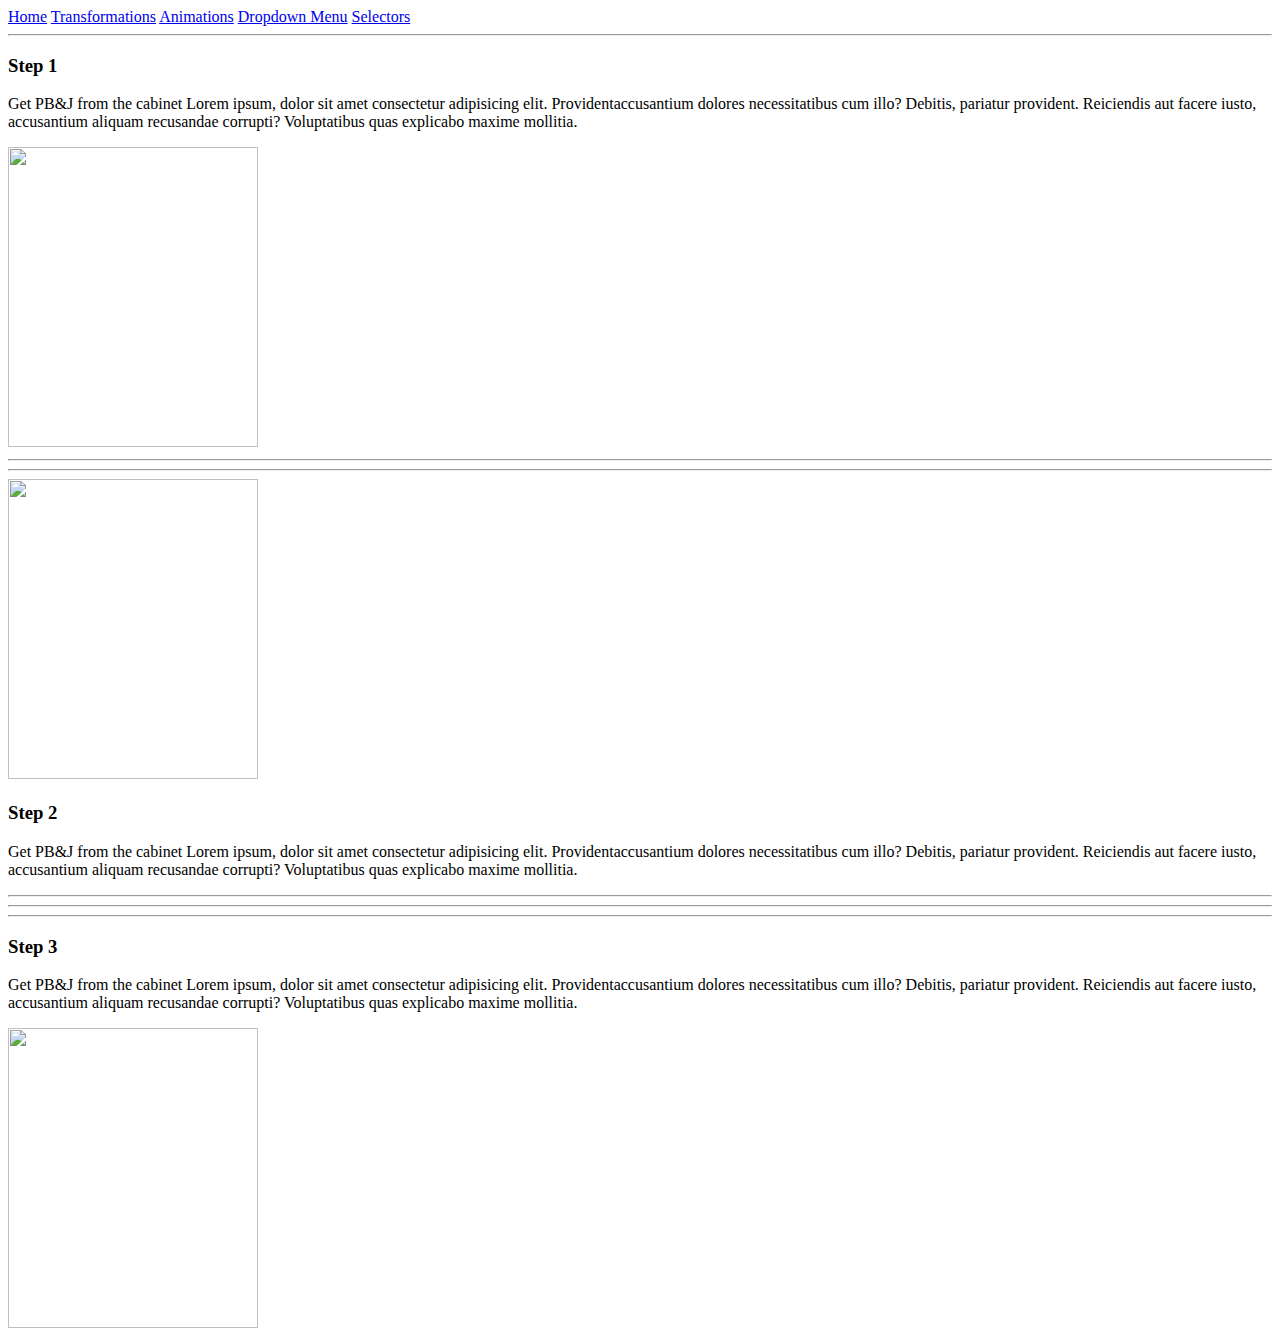
==== index.html @ fe4609ba "added new files and did transitions on circles" ====
<!DOCTYPE html>
<html lang="en">

<head>
    <meta charset="UTF-8">
    <meta http-equiv="X-UA-Compatible" content="IE=edge">
    <meta name="viewport" content="width=device-width, initial-scale=1.0">
    <title>Recipe</title>
</head>

<body>
    <nav class="navBar">
        <a href="index.html">Home</a>
        <a href="circles.html">Transformations</a>
        <a href="animations.html">Animations</a>
        <a href="dropdown.html">Dropdown Menu</a>
        <a href="selectors.html">Selectors</a>
    </nav>

    <div class="container">
        <hr>
        <div class="row">
            <div class="col-6">
                <h3>Step 1</h3>
                <p> Get PB&J from the cabinet Lorem ipsum, dolor sit amet consectetur adipisicing elit.
                    Providentaccusantium dolores
                    necessitatibus cum illo? Debitis, pariatur provident. Reiciendis aut facere iusto, accusantium
                    aliquam recusandae
                    corrupti? Voluptatibus quas explicabo maxime mollitia.</p>
            </div>
            <div class="col-6">
                <img src=" https://thecozyapron.com/wp-content/uploads/2019/07/strawberry-jam_thecozyapron_1.jpg" style="width:250px;
                    height:300px">
            </div>
        </div>
        <hr>
        <hr>
        <div class="row">
            <div class="col-6">
                <img src="https://www.culinaryhill.com/wp-content/uploads/2019/04/Homemade-Peanut-Butter-Culinary-Hill-hero.jpg"
                    style="width: 250px; height: 300px;">
            </div>
            <div class="col-6">
                <h3>Step 2</h3>
                <p>Get PB&J from the cabinet Lorem ipsum, dolor sit amet consectetur adipisicing elit.
                    Providentaccusantium dolores
                    necessitatibus cum illo? Debitis, pariatur provident. Reiciendis aut facere iusto, accusantium
                    aliquam recusandae
                    corrupti? Voluptatibus quas explicabo maxime mollitia.</p>
            </div>
        </div>
        <hr>
        <hr>
        <hr>
        <div class="row">
            <div class="col-6">
                <h3>Step 3</h3>
                <p> Get PB&J from the cabinet Lorem ipsum, dolor sit amet consectetur adipisicing elit.
                    Providentaccusantium dolores
                    necessitatibus cum illo? Debitis, pariatur provident. Reiciendis aut facere iusto, accusantium
                    aliquam recusandae
                    corrupti? Voluptatibus quas explicabo maxime mollitia.</p>
            </div>
            <div class="col-6">
                <img src=" https://www.biggerbolderbaking.com/wp-content/uploads/2020/04/Hearty-Yeast-Free-Bread-WS-Thumbnail.jpg"
                    style="width: 250px; height: 300px;">
            </div>
        </div>
    </div>

</body>

</html>
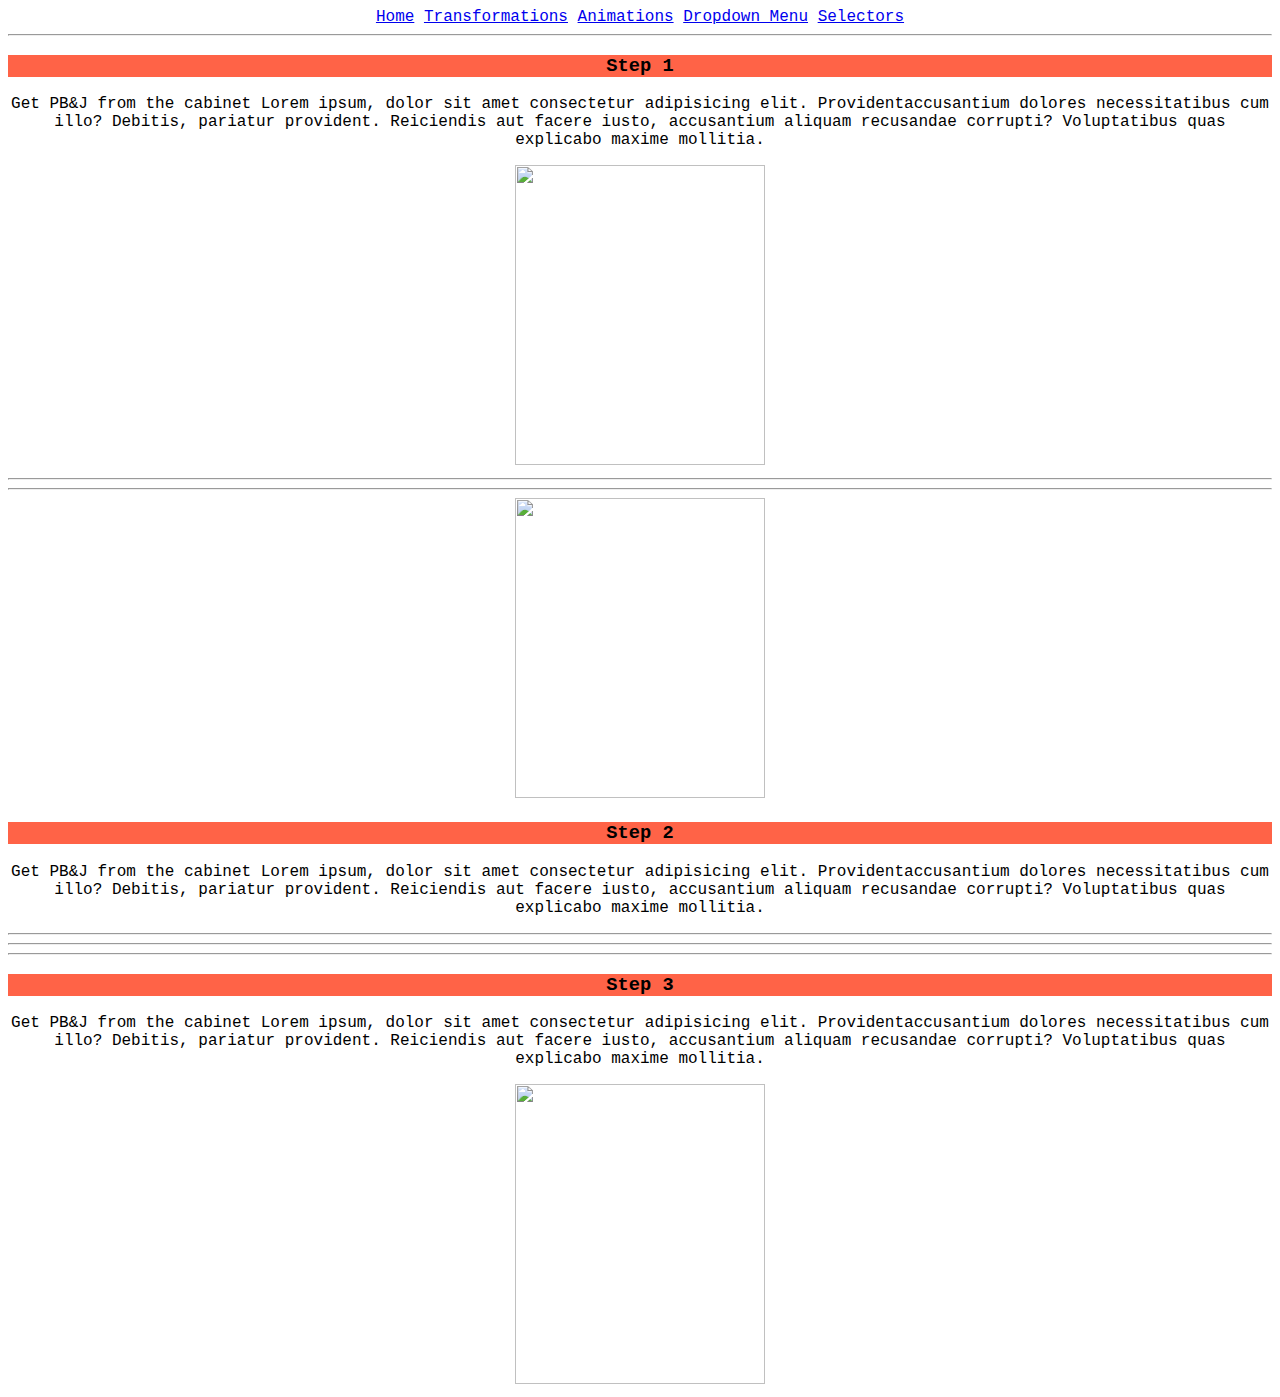
==== commit c3fe6e8f: "made changes to pb&j added transitions" ====
--- a/index.html
+++ b/index.html
@@ -5,6 +5,15 @@
     <meta charset="UTF-8">
     <meta http-equiv="X-UA-Compatible" content="IE=edge">
     <meta name="viewport" content="width=device-width, initial-scale=1.0">
+    <link rel="stylesheet" href="https://cdn.jsdelivr.net/npm/bootstrap@4.6.0/dist/css/bootstrap.min.css"
+        integrity="sha384-B0vP5xmATw1+K9KRQjQERJvTumQW0nPEzvF6L/Z6nronJ3oUOFUFpCjEUQouq2+l" crossorigin="anonymous">
+    <script src="https://code.jquery.com/jquery-3.5.1.slim.min.js"
+        integrity="sha384-DfXdz2htPH0lsSSs5nCTpuj/zy4C+OGpamoFVy38MVBnE+IbbVYUew+OrCXaRkfj"
+        crossorigin="anonymous"></script>
+    <script src="https://cdn.jsdelivr.net/npm/bootstrap@4.6.0/dist/js/bootstrap.bundle.min.js"
+        integrity="sha384-Piv4xVNRyMGpqkS2by6br4gNJ7DXjqk09RmUpJ8jgGtD7zP9yug3goQfGII0yAns"
+        crossorigin="anonymous"></script>
+    <link rel="stylesheet" href="style.css">
     <title>Recipe</title>
 </head>
 
@@ -29,7 +38,8 @@
                     corrupti? Voluptatibus quas explicabo maxime mollitia.</p>
             </div>
             <div class="col-6">
-                <img src=" https://thecozyapron.com/wp-content/uploads/2019/07/strawberry-jam_thecozyapron_1.jpg" style="width:250px;
+                <img class="imgOne"
+                    src=" https://thecozyapron.com/wp-content/uploads/2019/07/strawberry-jam_thecozyapron_1.jpg" style="width:250px;
                     height:300px">
             </div>
         </div>
@@ -37,7 +47,8 @@
         <hr>
         <div class="row">
             <div class="col-6">
-                <img src="https://www.culinaryhill.com/wp-content/uploads/2019/04/Homemade-Peanut-Butter-Culinary-Hill-hero.jpg"
+                <img class="imgTwo"
+                    src="https://www.culinaryhill.com/wp-content/uploads/2019/04/Homemade-Peanut-Butter-Culinary-Hill-hero.jpg"
                     style="width: 250px; height: 300px;">
             </div>
             <div class="col-6">
@@ -62,7 +73,8 @@
                     corrupti? Voluptatibus quas explicabo maxime mollitia.</p>
             </div>
             <div class="col-6">
-                <img src=" https://www.biggerbolderbaking.com/wp-content/uploads/2020/04/Hearty-Yeast-Free-Bread-WS-Thumbnail.jpg"
+                <img class="imgThree"
+                    src=" https://www.biggerbolderbaking.com/wp-content/uploads/2020/04/Hearty-Yeast-Free-Bread-WS-Thumbnail.jpg"
                     style="width: 250px; height: 300px;">
             </div>
         </div>
--- a/style.css
+++ b/style.css
@@ -0,0 +1,127 @@
+/* recipe css */
+
+h3 {
+    -moz-transition-property: all;
+    transition-property: all;
+    -moz-transition-duration: 2s;
+    transition-duration: 2s;
+    -moz-transition-delay: 0s;
+    transition-delay: 0s;
+    -moz-transition-timing-function: ease-in-out;
+    transition-timing-function: ease-in-out;
+    background-color: tomato;
+}
+
+.imgOne, .imgTwo, .imgThree, p {
+    -moz-transition-property: all;
+    transition-property: all;
+    -moz-transition-duration: 2s;
+    transition-duration: 2s;
+    -moz-transition-delay: 0s;
+    transition-delay: 0s;
+    -moz-transition-timing-function: ease-in-out;
+    transition-timing-function: ease-in-out;
+}
+
+
+h3:hover {
+    background-color: cadetblue;
+    color: orange;
+    transform: scale(1.5);
+}
+
+.imgOne:hover, .imgThree:hover {
+    transform: translateX(145px) rotate3d(4, 4.0, 1.0, 360deg);
+}
+
+.imgTwo:hover {
+    transform: translateX(-145px) rotate3d(4, 4.0, 1.0, 360deg);
+}
+
+/* .imgThree:hover {
+    transform: translateX(145px);
+} */
+
+p:hover {
+   background-color: palegoldenrod;
+   border-radius: 10px;
+}
+
+
+/* transitions css */
+
+body {
+    font-family: 'Courier New', Courier, monospace;
+    text-align: center;
+}
+
+h1 {
+    font-weight: 200;
+    text-transform: uppercase;
+}
+
+#containerOne {
+    display: flex;
+}
+
+#containerTwo {
+    display: flex;
+}
+
+.hover, .rotate, .translatex, .translateY, .threeD, .skew, .scale {
+
+    width: 100px;
+    line-height: 0;
+    padding: 50px 0;
+    margin: 50px auto;
+    background-color: tomato;
+    border-radius: 50px;
+    cursor: pointer; 
+    color: black;
+    -moz-transition-property: color, background-color, transform;
+    transition-property: color, background-color, transform;
+    -moz-transition-duration: 2s;
+    transition-duration: 2s;
+    -moz-transition-delay: 0s;
+    transition-delay: 0s;
+    -moz-transition-timing-function: ease-in-out;
+    transition-timing-function: ease-in-out;
+    
+}
+
+.hover:hover {
+    color: darkgrey;
+background-color: peachpuff;
+}
+
+.rotate:hover {
+    background-color: darksalmon;
+    transform: rotate(1turn);
+}
+
+.skew:hover {
+    background-color: dodgerblue;
+    color: darkslategray;
+    transform: skew(30deg, 20deg);
+}
+
+.translatex:hover {
+    background-color: honeydew;
+    transform: translateX(50px);
+}
+
+.translateY:hover {
+    background-color: lightgoldenrodyellow;
+    transform: translateY(100px);
+}
+
+
+.scale:hover {
+    background-color: mintcream;
+    transform: scale(5);
+}
+
+.threeD:hover {
+    background-color: lightsteelblue;
+    transform: rotate3d(4, 4.0, 1.0, 360deg);
+}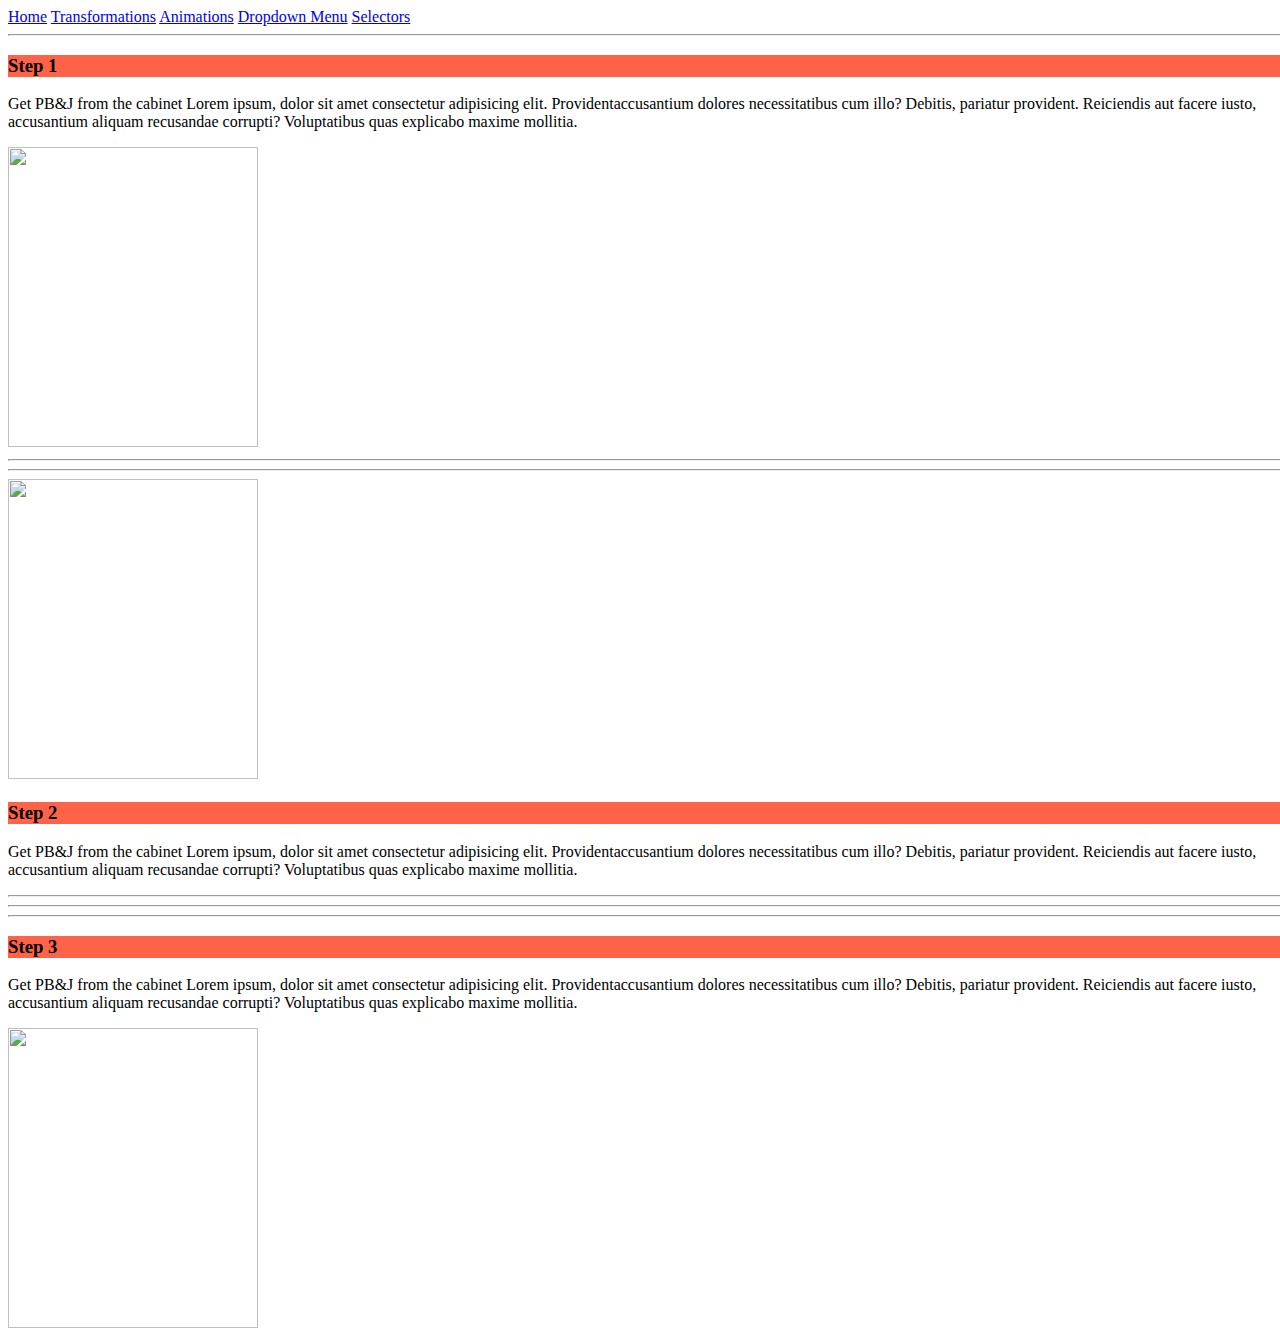
==== commit 0744828d: "did animations and worked on selectors" ====
--- a/index.html
+++ b/index.html
@@ -79,7 +79,6 @@
             </div>
         </div>
     </div>
-
 </body>
 
 </html>--- a/style.css
+++ b/style.css
@@ -50,15 +50,20 @@
 
 /* transitions css */
 
-body {
-    font-family: 'Courier New', Courier, monospace;
+.mainBody {
+    font-family:'Courier New', Courier, monospace;
     text-align: center;
 }
 
-h1 {
+.mainBody h1 {
     font-weight: 200;
     text-transform: uppercase;
 }
+
+.navBar {
+    text-align: left;
+}
+
 
 #containerOne {
     display: flex;
@@ -124,4 +129,125 @@
 .threeD:hover {
     background-color: lightsteelblue;
     transform: rotate3d(4, 4.0, 1.0, 360deg);
-}+}
+
+/* animation css */
+
+.container {
+    width: 100vw;
+    height: 100vh;
+}
+
+.sky {
+    width: 100%;
+    background-color: skyblue;
+    height: 270px;
+}
+
+.sun {
+    width: 100px;
+    line-height: 0;
+    padding: 50px 0;
+    /* margin: 50px auto; */
+    background-color: yellow;
+    border-radius: 50px;
+}
+
+.grass {
+    width: 100%;
+    background-color: green;
+    height: 200px;
+}
+
+.road {
+    background-color: grey;
+    height: 300px;
+}
+
+.lines {
+    font-size: 105px;
+    font-weight: 800;
+    color: white;
+    /* border: 7px dashed white;
+    height: 0px;
+    width: 100%;
+    position: absolute;
+    top: 82%; */
+}
+
+.car img {
+    width: 350px;
+}
+
+.car {
+    position: absolute;
+    top: 65%;
+    left: -200px;
+    z-index: 10;
+    animation-duration: 6s;
+    animation-name: goRight;
+    animation-iteration-count: infinite;
+  }
+  
+  @keyframes goRight {
+      /* 0% {
+          transform: translateX(0px);
+      }
+
+      25% {
+          transform: translateX(220px);
+      }
+
+      50% {
+          transform: translateX(-40);
+      }
+
+      75% {
+          transform: translateX(600px);
+      }
+
+      100% {
+          transform: translateX(880px);
+      } */
+    
+    
+    
+      from {
+      transform: translate(0,0);
+    }
+  
+    to {
+      transform: translate(1920px,0);
+    }
+  }
+
+  /* css selectors css */
+
+  .section1 h1 {
+      color: darkred;
+  }
+
+  h1 {
+      color: darkslategray
+  }
+
+  .section2 h1 {
+      color: darkolivegreen;
+  }
+
+  .section3 h1 {
+      color: darkorange;
+  }
+
+  .section2 ul li {
+    list-style-type: none;
+    color:darkslategray;
+    font-size: 25px;
+    transition-property: color, transform;
+    transition-duration: 2s;
+  }
+
+  .section2 ul li:hover {
+      color: white;
+      transform: translateX(40px);
+  }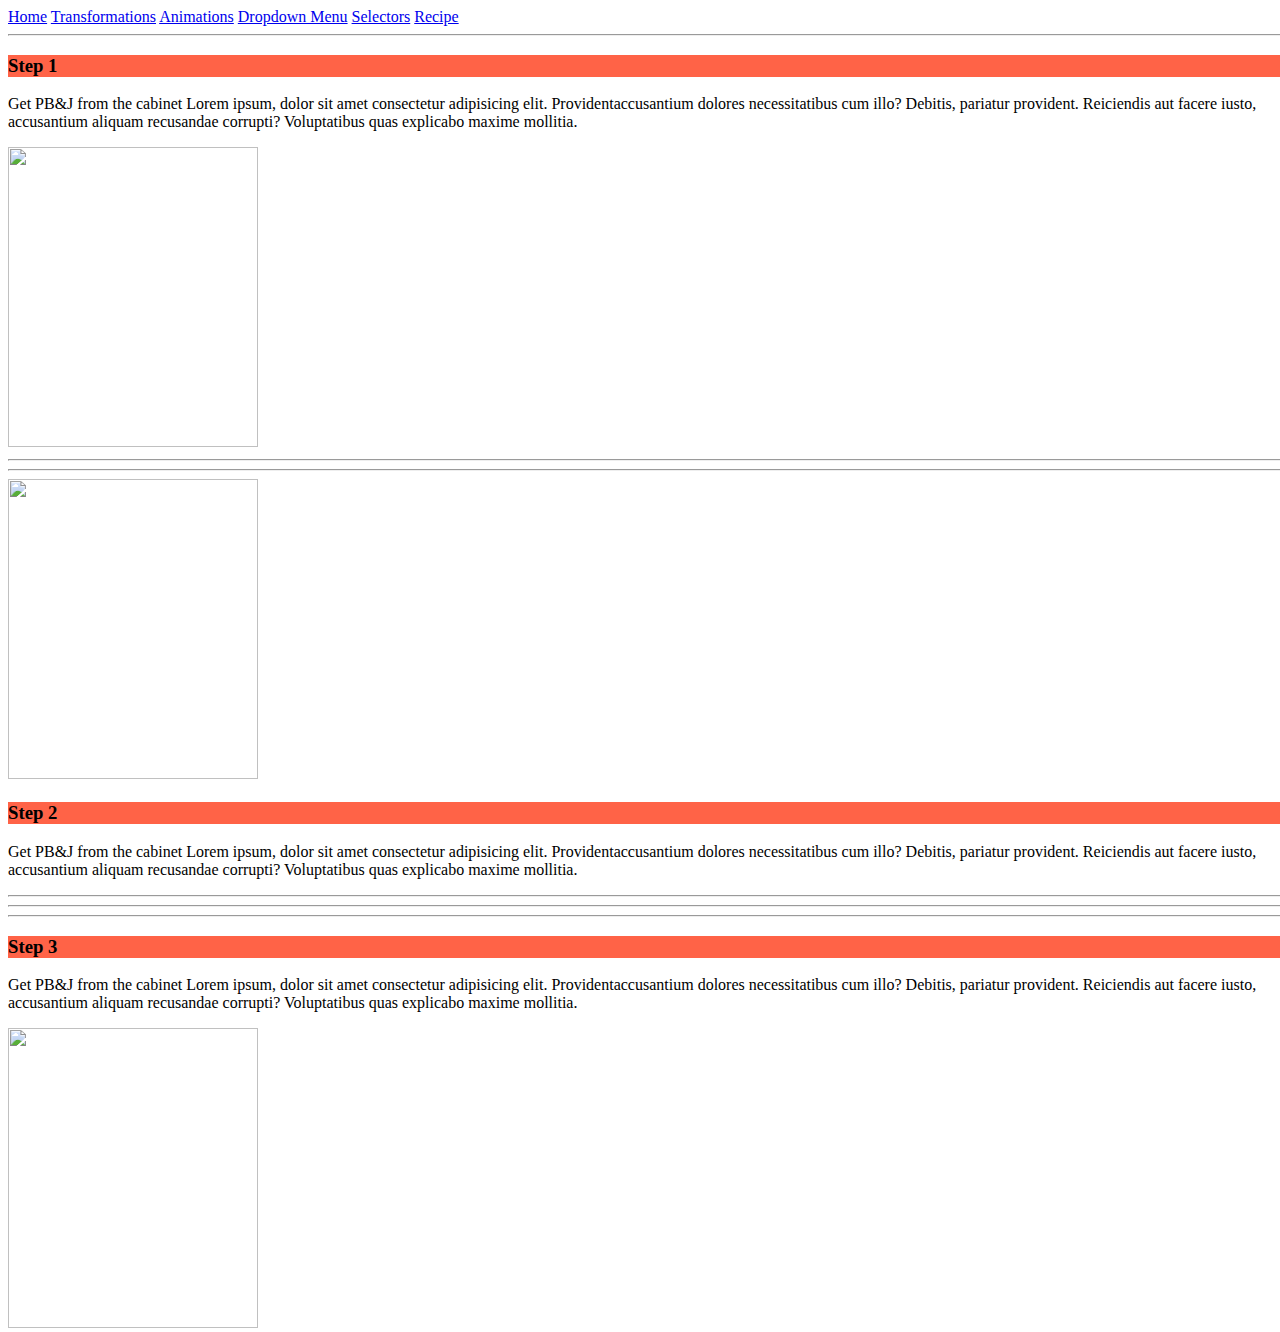
==== commit 6894f05b: "fixed navbars and more styling on recipe" ====
--- a/index.html
+++ b/index.html
@@ -24,6 +24,7 @@
         <a href="animations.html">Animations</a>
         <a href="dropdown.html">Dropdown Menu</a>
         <a href="selectors.html">Selectors</a>
+        <a href="recipe.html">Recipe</a>
     </nav>
 
     <div class="container">
@@ -31,7 +32,7 @@
         <div class="row">
             <div class="col-6">
                 <h3>Step 1</h3>
-                <p> Get PB&J from the cabinet Lorem ipsum, dolor sit amet consectetur adipisicing elit.
+                <p class="para"> Get PB&J from the cabinet Lorem ipsum, dolor sit amet consectetur adipisicing elit.
                     Providentaccusantium dolores
                     necessitatibus cum illo? Debitis, pariatur provident. Reiciendis aut facere iusto, accusantium
                     aliquam recusandae
@@ -53,7 +54,7 @@
             </div>
             <div class="col-6">
                 <h3>Step 2</h3>
-                <p>Get PB&J from the cabinet Lorem ipsum, dolor sit amet consectetur adipisicing elit.
+                <p class="para">Get PB&J from the cabinet Lorem ipsum, dolor sit amet consectetur adipisicing elit.
                     Providentaccusantium dolores
                     necessitatibus cum illo? Debitis, pariatur provident. Reiciendis aut facere iusto, accusantium
                     aliquam recusandae
@@ -66,7 +67,7 @@
         <div class="row">
             <div class="col-6">
                 <h3>Step 3</h3>
-                <p> Get PB&J from the cabinet Lorem ipsum, dolor sit amet consectetur adipisicing elit.
+                <p class="para"> Get PB&J from the cabinet Lorem ipsum, dolor sit amet consectetur adipisicing elit.
                     Providentaccusantium dolores
                     necessitatibus cum illo? Debitis, pariatur provident. Reiciendis aut facere iusto, accusantium
                     aliquam recusandae
--- a/style.css
+++ b/style.css
@@ -1,4 +1,4 @@
-/* recipe css */
+/* recipe (in class) css */
 
 h3 {
     -moz-transition-property: all;
@@ -12,7 +12,7 @@
     background-color: tomato;
 }
 
-.imgOne, .imgTwo, .imgThree, p {
+.imgOne, .imgTwo, .imgThree, .para {
     -moz-transition-property: all;
     transition-property: all;
     -moz-transition-duration: 2s;
@@ -42,7 +42,7 @@
     transform: translateX(145px);
 } */
 
-p:hover {
+.para:hover {
    background-color: palegoldenrod;
    border-radius: 10px;
 }
@@ -60,8 +60,13 @@
     text-transform: uppercase;
 }
 
-.navBar {
+.mainBody .navBar {
     text-align: left;
+    padding: 10px;
+}
+
+.mainBody .navBar a {
+    margin-right: 10px;
 }
 
 
@@ -250,4 +255,134 @@
   .section2 ul li:hover {
       color: white;
       transform: translateX(40px);
-  }+  }
+
+
+  /* MY RECIPE CSS */
+
+.recipeBody {
+    font-family: 'Montserrat', sans-serif;
+      background-color: #f4f1de;
+      overflow-x: hidden;
+      font-size: 15px;
+      /* overflow-y: hidden; */
+  }
+
+.recipeBody .navBar {
+    padding: 20px;
+    text-align: center;
+    font-size: 12px;
+    text-transform: uppercase;
+}
+
+.recipeBody .navBar a {
+    color: #81b29a;
+    margin-right: 10px;
+    font-weight: 500;
+    -moz-transition-property: all;
+    transition-property: all;
+    -moz-transition-duration: 500ms;
+    transition-duration: 500ms;
+    -moz-transition-delay: 0s;
+    transition-delay: 0s;
+    -moz-transition-timing-function: ease-in-out;
+    transition-timing-function: ease-in-out;
+}
+
+.recipeBody h1 {
+      text-align: center;
+      padding: 50px;
+      font-size: 30px;
+      font-weight: 800;
+  }
+
+
+.content {
+    margin-top: 50px;
+    /* margin-bottom: 100px; */
+    padding-bottom: 50px;
+}
+
+.info ul {
+    margin-left: -30px;
+}
+
+.info ul li {
+      list-style-type: none;
+  }
+
+.images {
+      width: 400px;
+      height: 400px;
+      padding: 0px;
+      border: 4px solid #81b29a;
+      /* margin-left: 100px; */
+  }
+
+.subtitles {
+    font-weight: 600;
+    text-transform: uppercase;
+    font-size: 15px;
+}
+
+.infoTwo ul li {
+    list-style-type:decimal;
+    line-height: 20px;
+    margin-bottom: 20px;
+}
+
+.infoTwo p {
+    text-align: center;
+}
+
+.info p, .infoTwo p, .images, .recipeBody h1, .infoThree .subtitles {
+    -moz-transition-property: all;
+    transition-property: all;
+    -moz-transition-duration: 2s;
+    transition-duration: 2s;
+    -moz-transition-delay: 0s;
+    transition-delay: 0s;
+    -moz-transition-timing-function: ease-in-out;
+    transition-timing-function: ease-in-out;
+}
+
+.info p:hover {
+    color: #e07a5f;
+    transform: translateX(-30px);
+    cursor: pointer;
+}
+
+.infoTwo p:hover {
+    color: #e07a5f;
+    transform: translateX(30px);
+    cursor: pointer;
+}
+
+.images:hover {
+    cursor: pointer;
+    padding: 10px;
+    border: 10px solid #81b29a;
+    transform: translateX(100px);
+}
+
+.recipeBody h1:hover {
+    color: #e07a5f;
+    cursor: pointer;
+    transform: scale(1.5);
+}
+
+.infoThree .subtitles {
+    text-align: center;
+    font-size: 20px;
+}
+
+.infoThree .subtitles:hover {
+    color: #e07a5f;
+    transform: translateX(-30px);
+    cursor: pointer;
+}
+
+.recipeBody .navBar a:hover {
+    text-decoration: none;
+    color: transparent;
+}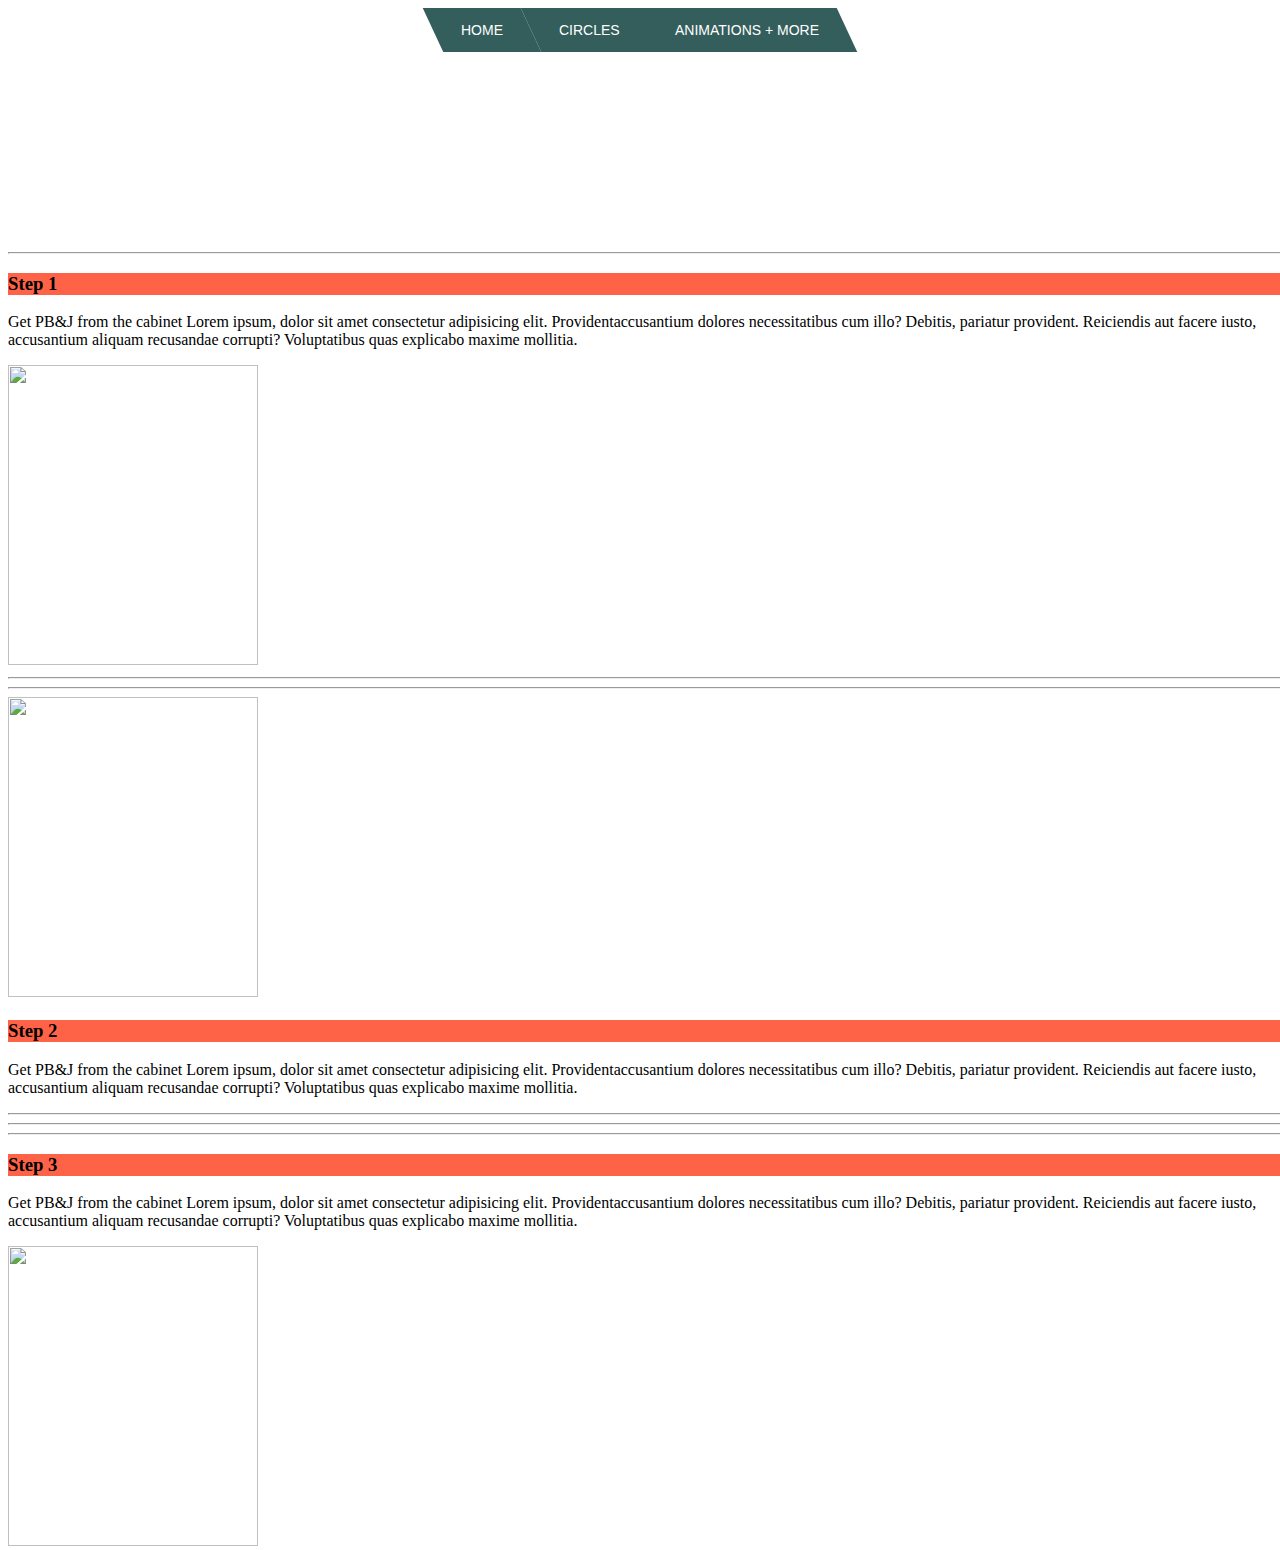
==== commit 9aaa9407: "all the changes" ====
--- a/index.html
+++ b/index.html
@@ -18,14 +18,28 @@
 </head>
 
 <body>
-    <nav class="navBar">
+    <ul class="menu cf">
+        <li><a href="index.html">Home</a></li>
+        <li><a href="circles.html">Circles</a></li>
+        <li><a href="animations.html">Animations + More</a>
+            <ul class="submenu">
+                <li><a href="selectors.html">Selectors</a></li>
+                <li><a href="recipe.html">Recipe</a></li>
+                <li><a href="#">Fake Link</a></li>
+                <li><a href="#">Fake Link</a></li>
+            </ul>
+        </li>
+    </ul>
+
+
+    <!-- <nav class="navBar">
         <a href="index.html">Home</a>
         <a href="circles.html">Transformations</a>
         <a href="animations.html">Animations</a>
         <a href="dropdown.html">Dropdown Menu</a>
         <a href="selectors.html">Selectors</a>
         <a href="recipe.html">Recipe</a>
-    </nav>
+    </nav> -->
 
     <div class="container">
         <hr>
--- a/style.css
+++ b/style.css
@@ -46,6 +46,153 @@
    background-color: palegoldenrod;
    border-radius: 10px;
 }
+
+
+/* Clearing floats */
+.cf:before,
+.cf:after {
+  content: " ";
+  display: table;
+}
+
+.cf:after {
+  clear: both;
+}
+
+.cf {
+  *zoom: 1;
+}
+
+/* Mini reset, no margins, paddings or bullets */
+.menu,
+.submenu {
+  margin: 0;
+  padding: 0;
+  list-style: none;
+}
+
+/* Main level */
+.menu {			
+  margin: 0px auto;
+  width: 800px;
+  /* http://www.red-team-design.com/horizontal-centering-using-css-fit-content-value */
+  width: -moz-fit-content;
+  width: -webkit-fit-content;
+  width: fit-content;
+}
+
+.menu li {
+  background: #345e5b;
+  float: left;
+  position: relative;
+  transform: skewX(25deg);
+}
+
+.menu a {
+  display: block;
+  color: #fff;
+  text-transform: uppercase;
+  text-decoration: none;
+  font-family: Arial, Helvetica;
+  font-size: 14px;
+}		
+
+.menu li:hover {
+  background: #e45d4e;
+}		
+
+.menu li a {
+  transform: skewX(-25deg);
+  padding: 1em 2em;
+}
+
+/* Dropdown */
+.submenu {
+  position: absolute;
+  width: 200px;
+  left: 50%; margin-left: -95px;
+  transform: skewX(-25deg);
+  transform-origin: left top;
+}
+
+.submenu li {
+  background-color: #345e5b;
+  position: relative;
+  overflow: hidden;	
+  width: 100%;	
+}						
+
+.submenu li a {
+  padding: 1em 2em;	
+  text-align: center;		
+}
+
+.submenu li::after {
+  content: '';
+  position: absolute;
+  top: -125%;
+  height: 100%;
+  width: 100%;			
+  box-shadow: 0 0 50px rgba(0, 0, 0, .9);			
+}		
+
+/* Odd stuff */
+.submenu li:nth-child(odd){
+  transform: skewX(-25deg) translateX(0);
+}
+
+.submenu li:nth-child(odd) > a {
+  transform: skewX(25deg);
+}
+
+.submenu li:nth-child(odd)::after {
+  right: -50%;
+  transform: skewX(-25deg) rotate(3deg);
+}				
+
+/* Even stuff */
+.submenu li:nth-child(even){
+  transform: skewX(25deg) translateX(0);
+}
+
+.submenu li:nth-child(even) > a {
+  transform: skewX(-25deg);
+}
+
+.submenu li:nth-child(even)::after {
+  left: -50%;
+  transform: skewX(25deg) rotate(3deg);
+}
+
+/* Show dropdown */
+.submenu,
+.submenu li {
+  opacity: 0;
+  visibility: hidden;			
+}
+
+.submenu li {
+  transition: .2s ease transform;
+}
+
+.menu li:hover .submenu,
+.menu li:hover .submenu li {
+  opacity: 1;
+  visibility: visible;
+}		
+
+.menu li:hover .submenu li:nth-child(even){
+  transform: skewX(25deg) translateX(15px);			
+}
+
+.menu li:hover .submenu li:nth-child(odd){
+  transform: skewX(-25deg) translateX(-15px);			
+}
+
+.container {
+    margin-top: 200px;
+}
+
 
 
 /* transitions css */
@@ -228,23 +375,19 @@
 
   /* css selectors css */
 
-  .section1 h1 {
+.section1 h1 {
       color: darkred;
   }
 
-  h1 {
+h1 {
       color: darkslategray
   }
 
-  .section2 h1 {
+.section2 h1 {
       color: darkolivegreen;
   }
 
-  .section3 h1 {
-      color: darkorange;
-  }
-
-  .section2 ul li {
+.section2 ul li {
     list-style-type: none;
     color:darkslategray;
     font-size: 25px;
@@ -252,10 +395,158 @@
     transition-duration: 2s;
   }
 
-  .section2 ul li:hover {
+.section2 ul li:hover {
       color: white;
       transform: translateX(40px);
   }
+
+.section2 .Spanish {
+      color:tomato;
+  }
+
+.section2 p {
+    color: teal;
+    transition-property: all;
+    transition-duration: 5s;
+  }
+
+.section2 p:hover {
+    transform:translateX(200px)
+  }
+
+.section3 h1 {
+    color: darkorange;
+}
+
+.section3 p {
+    color: coral;
+}
+
+.section3 ul li {
+    list-style-type: none;
+    color: cadetblue;
+    -webkit-animation: bounce-bottom 2s infinite both;
+	        animation: bounce-bottom 2s infinite both;
+}
+
+/* ----------------------------------------------
+ * Generated by Animista on 2021-3-2 1:21:53
+ * Licensed under FreeBSD License.
+ * See http://animista.net/license for more info. 
+ * w: http://animista.net, t: @cssanimista
+ * ---------------------------------------------- */
+
+/**
+ * ----------------------------------------
+ * animation bounce-bottom
+ * ----------------------------------------
+ */
+ @-webkit-keyframes bounce-bottom {
+    0% {
+      -webkit-transform: translateY(45px);
+              transform: translateY(45px);
+      -webkit-animation-timing-function: ease-in;
+              animation-timing-function: ease-in;
+      opacity: 1;
+    }
+    24% {
+      opacity: 1;
+    }
+    40% {
+      -webkit-transform: translateY(24px);
+              transform: translateY(24px);
+      -webkit-animation-timing-function: ease-in;
+              animation-timing-function: ease-in;
+    }
+    65% {
+      -webkit-transform: translateY(12px);
+              transform: translateY(12px);
+      -webkit-animation-timing-function: ease-in;
+              animation-timing-function: ease-in;
+    }
+    82% {
+      -webkit-transform: translateY(6px);
+              transform: translateY(6px);
+      -webkit-animation-timing-function: ease-in;
+              animation-timing-function: ease-in;
+    }
+    93% {
+      -webkit-transform: translateY(4px);
+              transform: translateY(4px);
+      -webkit-animation-timing-function: ease-in;
+              animation-timing-function: ease-in;
+    }
+    25%,
+    55%,
+    75%,
+    87% {
+      -webkit-transform: translateY(0px);
+              transform: translateY(0px);
+      -webkit-animation-timing-function: ease-out;
+              animation-timing-function: ease-out;
+    }
+    100% {
+      -webkit-transform: translateY(0px);
+              transform: translateY(0px);
+      -webkit-animation-timing-function: ease-out;
+              animation-timing-function: ease-out;
+      opacity: 1;
+    }
+  }
+  @keyframes bounce-bottom {
+    0% {
+      -webkit-transform: translateY(45px);
+              transform: translateY(45px);
+      -webkit-animation-timing-function: ease-in;
+              animation-timing-function: ease-in;
+      opacity: 1;
+    }
+    24% {
+      opacity: 1;
+    }
+    40% {
+      -webkit-transform: translateY(24px);
+              transform: translateY(24px);
+      -webkit-animation-timing-function: ease-in;
+              animation-timing-function: ease-in;
+    }
+    65% {
+      -webkit-transform: translateY(12px);
+              transform: translateY(12px);
+      -webkit-animation-timing-function: ease-in;
+              animation-timing-function: ease-in;
+    }
+    82% {
+      -webkit-transform: translateY(6px);
+              transform: translateY(6px);
+      -webkit-animation-timing-function: ease-in;
+              animation-timing-function: ease-in;
+    }
+    93% {
+      -webkit-transform: translateY(4px);
+              transform: translateY(4px);
+      -webkit-animation-timing-function: ease-in;
+              animation-timing-function: ease-in;
+    }
+    25%,
+    55%,
+    75%,
+    87% {
+      -webkit-transform: translateY(0px);
+              transform: translateY(0px);
+      -webkit-animation-timing-function: ease-out;
+              animation-timing-function: ease-out;
+    }
+    100% {
+      -webkit-transform: translateY(0px);
+              transform: translateY(0px);
+      -webkit-animation-timing-function: ease-out;
+              animation-timing-function: ease-out;
+      opacity: 1;
+    }
+  }
+  
+  
 
 
   /* MY RECIPE CSS */
@@ -385,4 +676,5 @@
 .recipeBody .navBar a:hover {
     text-decoration: none;
     color: transparent;
-}+}
+
